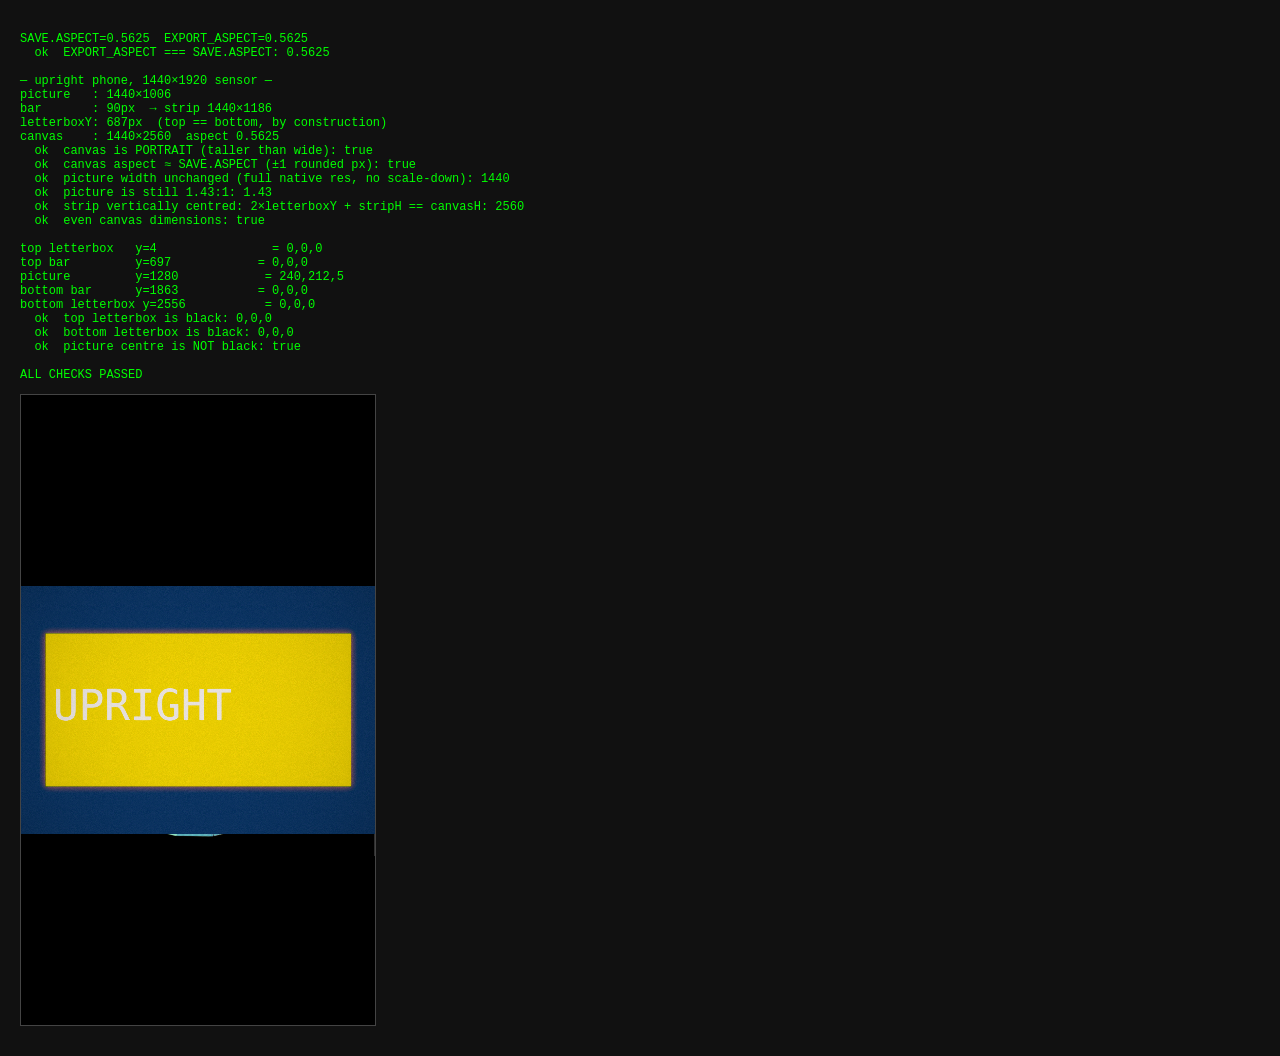
==== lab-test.html @ 653c5719 "Add files via upload" ====
<!DOCTYPE html><html><head><meta charset="utf-8"><title>lab test</title>
<style>body{background:#111;color:#0f0;font:12px monospace;padding:12px}
canvas{border:1px solid #444;max-height:70vh;display:block;margin:10px 0}</style></head><body>
<pre id="log"></pre>
<script type="module">
import { FORMAT, SAVE, EXPORT_ASPECT, EXPORT_FRAME, LOOK } from './js/config.js';
import { FilmRenderer } from './js/components/FilmRenderer.js';

const el = document.getElementById('log');
const log = (...a) => { el.textContent += a.join(' ') + '\n'; };
let fails = 0;
const check = (name, got, want) => {
  const ok = got === want; if (!ok) fails++;
  log((ok ? '  ok  ' : ' FAIL ') + name + ': ' + got + (ok ? '' : '  (expected ' + want + ')'));
};

function fakeSource(w, h) {
  const c = document.createElement('canvas');
  c.width = w; c.height = h;
  const g = c.getContext('2d');
  g.fillStyle = '#204060'; g.fillRect(0, 0, w, h);
  g.fillStyle = '#ffcc22'; g.fillRect(w * 0.1, h * 0.35, w * 0.8, h * 0.3);
  g.fillStyle = '#fff'; g.font = (w / 9) + 'px monospace';
  g.fillText('UPRIGHT', w * 0.12, h * 0.52);
  g.fillStyle = '#e33'; g.fillRect(0, 0, w, 12); g.fillRect(0, h - 12, w, 12);
  Object.defineProperty(c, 'videoWidth',  { get: () => w });
  Object.defineProperty(c, 'videoHeight', { get: () => h });
  Object.defineProperty(c, 'readyState',  { get: () => 4 });
  return c;
}

const strip = new Image();
strip.src = EXPORT_FRAME.image;
strip.onload = () => {
  log('SAVE.ASPECT=' + SAVE.ASPECT.toFixed(4) + '  EXPORT_ASPECT=' + EXPORT_ASPECT.toFixed(4));
  check('EXPORT_ASPECT === SAVE.ASPECT', EXPORT_ASPECT, SAVE.ASPECT);
  log('');

  const canvas = document.createElement('canvas');
  const r = new FilmRenderer(canvas, LOOK);
  r.setQuality('high');
  r.setFilmStrip(strip);
  r.setSteady(true);

  log('— upright phone, 1440×1920 sensor —');
  r.setSource(fakeSource(1440, 1920));
  r.render(0);
  const stripH = r.height + r.barHeight * 2;
  log('picture   : ' + r.width + '×' + r.height);
  log('bar       : ' + r.barHeight + 'px  → strip ' + r.width + '×' + stripH);
  log('letterboxY: ' + r.letterboxY + 'px  (top == bottom, by construction)');
  log('canvas    : ' + canvas.width + '×' + canvas.height +
      '  aspect ' + (canvas.width / canvas.height).toFixed(4));

  check('canvas is PORTRAIT (taller than wide)', canvas.width < canvas.height, true);
  check('canvas aspect ≈ SAVE.ASPECT (±1 rounded px)',
        Math.abs(canvas.width / canvas.height - SAVE.ASPECT) < 0.001, true);
  check('picture width unchanged (full native res, no scale-down)', r.width, 1440);
  check('picture is still 1.43:1', (r.width / r.height).toFixed(2), FORMAT.ASPECT.toFixed(2));
  check('strip vertically centred: 2×letterboxY + stripH == canvasH',
        2 * r.letterboxY + stripH, canvas.height);
  check('even canvas dimensions', canvas.width % 2 === 0 && canvas.height % 2 === 0, true);

  document.body.appendChild(canvas);

  // --- pixel probes: letterbox / bar / picture, top to bottom -----
  const g2 = document.createElement('canvas');
  g2.width = canvas.width; g2.height = canvas.height;
  const cx = g2.getContext('2d');
  cx.drawImage(canvas, 0, 0);
  const px = (x, y) => { const d = cx.getImageData(x, y, 1, 1).data; return d[0] + ',' + d[1] + ',' + d[2]; };
  const midX = canvas.width >> 1;
  log('\ntop letterbox   y=4                = ' + px(midX, 4));
  log('top bar         y=' + (r.letterboxY + 10) + '            = ' + px(midX + 300, r.letterboxY + 10));
  log('picture         y=' + (canvas.height >> 1) + '            = ' + px(midX, canvas.height >> 1));
  log('bottom bar      y=' + (canvas.height - r.letterboxY - 10) + '           = ' +
      px(midX + 300, canvas.height - r.letterboxY - 10));
  log('bottom letterbox y=' + (canvas.height - 4) + '           = ' + px(midX, canvas.height - 4));

  check('top letterbox is black',    px(midX, 2),                     '0,0,0');
  check('bottom letterbox is black', px(midX, canvas.height - 2),     '0,0,0');
  check('picture centre is NOT black', px(midX, canvas.height >> 1) !== '0,0,0', true);

  log('\n' + (fails ? fails + ' FAILURE(S)' : 'ALL CHECKS PASSED'));
};
strip.onerror = () => log('FAILED to load ' + EXPORT_FRAME.image);
</script></body></html>
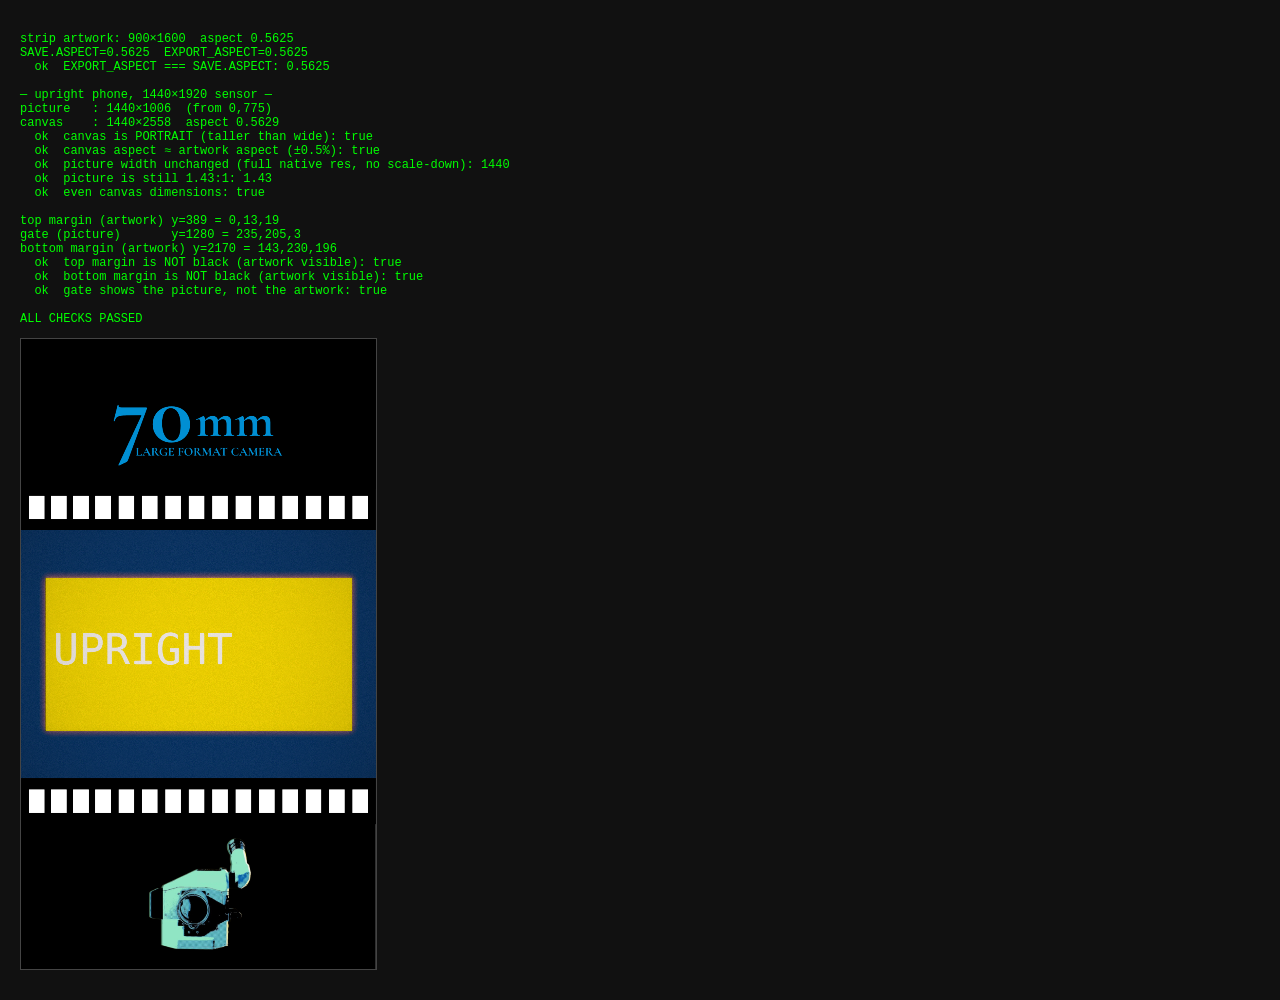
==== commit 713c2bbb: "Add files via upload" ====
--- a/lab-test.html
+++ b/lab-test.html
@@ -32,6 +32,8 @@
 const strip = new Image();
 strip.src = EXPORT_FRAME.image;
 strip.onload = () => {
+  log('strip artwork: ' + strip.naturalWidth + '×' + strip.naturalHeight +
+      '  aspect ' + (strip.naturalWidth / strip.naturalHeight).toFixed(4));
   log('SAVE.ASPECT=' + SAVE.ASPECT.toFixed(4) + '  EXPORT_ASPECT=' + EXPORT_ASPECT.toFixed(4));
   check('EXPORT_ASPECT === SAVE.ASPECT', EXPORT_ASPECT, SAVE.ASPECT);
   log('');
@@ -45,41 +47,38 @@
   log('— upright phone, 1440×1920 sensor —');
   r.setSource(fakeSource(1440, 1920));
   r.render(0);
-  const stripH = r.height + r.barHeight * 2;
-  log('picture   : ' + r.width + '×' + r.height);
-  log('bar       : ' + r.barHeight + 'px  → strip ' + r.width + '×' + stripH);
-  log('letterboxY: ' + r.letterboxY + 'px  (top == bottom, by construction)');
+  log('picture   : ' + r.width + '×' + r.height + '  (from ' + r.gateX + ',' + r.gateY + ')');
   log('canvas    : ' + canvas.width + '×' + canvas.height +
       '  aspect ' + (canvas.width / canvas.height).toFixed(4));
 
   check('canvas is PORTRAIT (taller than wide)', canvas.width < canvas.height, true);
-  check('canvas aspect ≈ SAVE.ASPECT (±1 rounded px)',
-        Math.abs(canvas.width / canvas.height - SAVE.ASPECT) < 0.001, true);
+  check('canvas aspect ≈ artwork aspect (±0.5%)',
+        Math.abs(canvas.width / canvas.height - strip.naturalWidth / strip.naturalHeight) < 0.005, true);
   check('picture width unchanged (full native res, no scale-down)', r.width, 1440);
   check('picture is still 1.43:1', (r.width / r.height).toFixed(2), FORMAT.ASPECT.toFixed(2));
-  check('strip vertically centred: 2×letterboxY + stripH == canvasH',
-        2 * r.letterboxY + stripH, canvas.height);
   check('even canvas dimensions', canvas.width % 2 === 0 && canvas.height % 2 === 0, true);
 
   document.body.appendChild(canvas);
 
-  // --- pixel probes: letterbox / bar / picture, top to bottom -----
+  // --- pixel probes: top margin art / gate picture / bottom margin art ----
   const g2 = document.createElement('canvas');
   g2.width = canvas.width; g2.height = canvas.height;
   const cx = g2.getContext('2d');
   cx.drawImage(canvas, 0, 0);
   const px = (x, y) => { const d = cx.getImageData(x, y, 1, 1).data; return d[0] + ',' + d[1] + ',' + d[2]; };
   const midX = canvas.width >> 1;
-  log('\ntop letterbox   y=4                = ' + px(midX, 4));
-  log('top bar         y=' + (r.letterboxY + 10) + '            = ' + px(midX + 300, r.letterboxY + 10));
-  log('picture         y=' + (canvas.height >> 1) + '            = ' + px(midX, canvas.height >> 1));
-  log('bottom bar      y=' + (canvas.height - r.letterboxY - 10) + '           = ' +
-      px(midX + 300, canvas.height - r.letterboxY - 10));
-  log('bottom letterbox y=' + (canvas.height - 4) + '           = ' + px(midX, canvas.height - 4));
+  // r.gateY/r.height are GL-space (0 at canvas bottom); the probes
+  // below read the 2D canvas, which is y-down, so it's the inverse.
+  const topMarginY = Math.round((canvas.height - r.gateY - r.height) / 2);
+  const gateY = canvas.height - Math.round(r.gateY + r.height / 2);
+  const bottomMarginY = canvas.height - Math.round(r.gateY / 2);
+  log('\ntop margin (artwork) y=' + topMarginY + ' = ' + px(midX, topMarginY));
+  log('gate (picture)       y=' + gateY + ' = ' + px(midX, gateY));
+  log('bottom margin (artwork) y=' + bottomMarginY + ' = ' + px(midX, bottomMarginY));
 
-  check('top letterbox is black',    px(midX, 2),                     '0,0,0');
-  check('bottom letterbox is black', px(midX, canvas.height - 2),     '0,0,0');
-  check('picture centre is NOT black', px(midX, canvas.height >> 1) !== '0,0,0', true);
+  check('top margin is NOT black (artwork visible)', px(midX, topMarginY) !== '0,0,0', true);
+  check('bottom margin is NOT black (artwork visible)', px(midX, bottomMarginY) !== '0,0,0', true);
+  check('gate shows the picture, not the artwork', px(midX, gateY) !== '0,0,0', true);
 
   log('\n' + (fails ? fails + ' FAILURE(S)' : 'ALL CHECKS PASSED'));
 };
